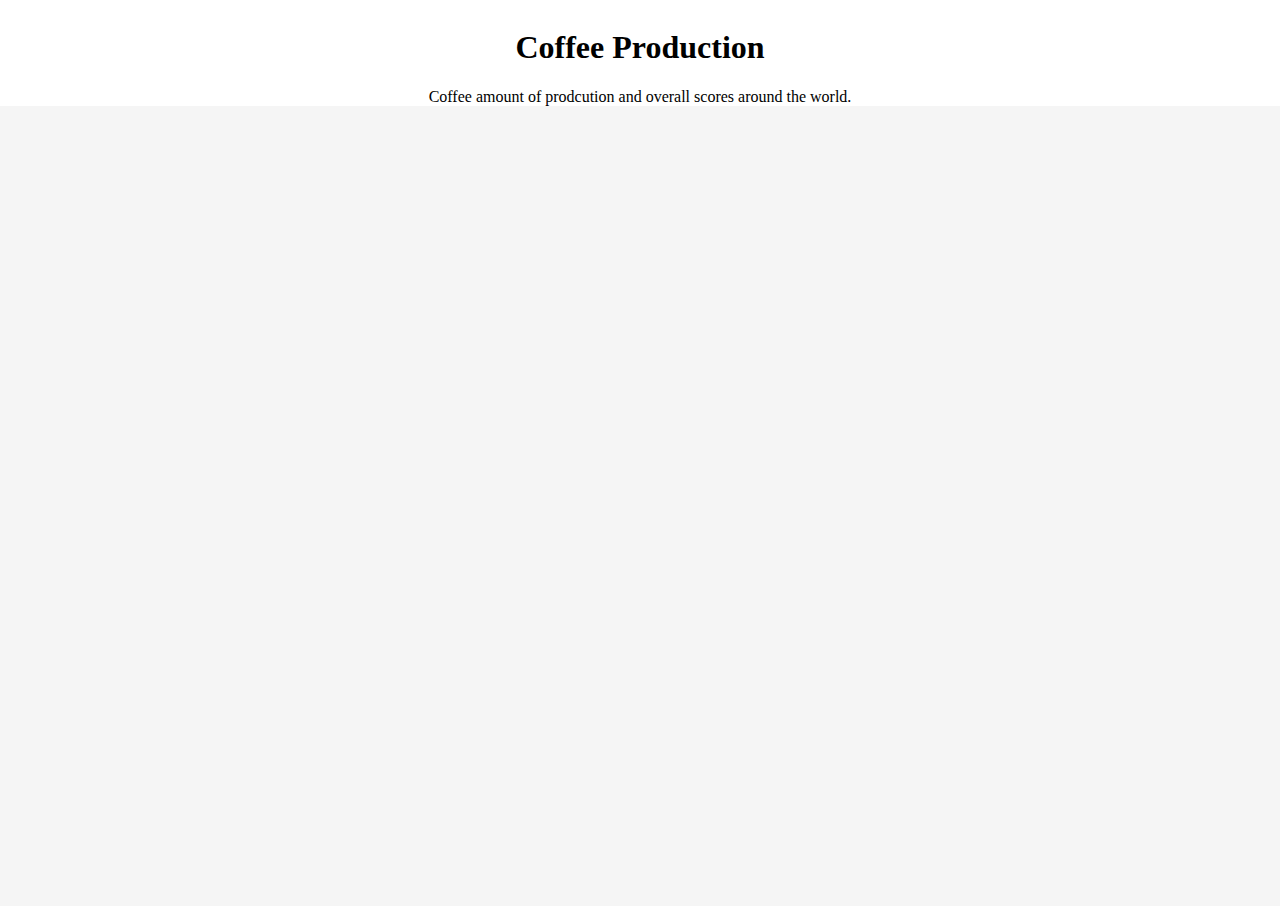
==== index.html @ abbfa8dd "colored treemap created" ====
<!DOCTYPE html>
<html lang="en">
<head>
    <meta charset="UTF-8">
    <meta http-equiv="X-UA-Compatible" content="IE=edge">
    <meta name="viewport" content="width=device-width, initial-scale=1.0">
    <title>Document</title>
    <link rel="stylesheet" href="style.css">
    <script src="https://d3js.org/d3.v7.min.js"></script>
</head>
<body>
    <h1 id="title">Coffee Production</h1>
    <div id="description">Coffee amount of prodcution and overall scores around the world.</div>
    <svg id="canvas"></svg>
    <script src="app.js"></script>
</body>
</html>
---- style.css ----
html, body {
    min-height: 100%;
}

body {
    display: flex;
    flex-direction: column;
    justify-content: center;
    align-items: center;
}

svg {
    background-color: whitesmoke;
}

#canvas {
    min-width: 1600px;
    min-height: 800px;
}

rect {
    /*fill: cadetblue;*/
    opacity: 0.3;
    stroke: white;
}

text{
    font-family: "Helvetica Neue", Helvetica, sans-serif;
    fill: white;
    font-size: 10px;
}
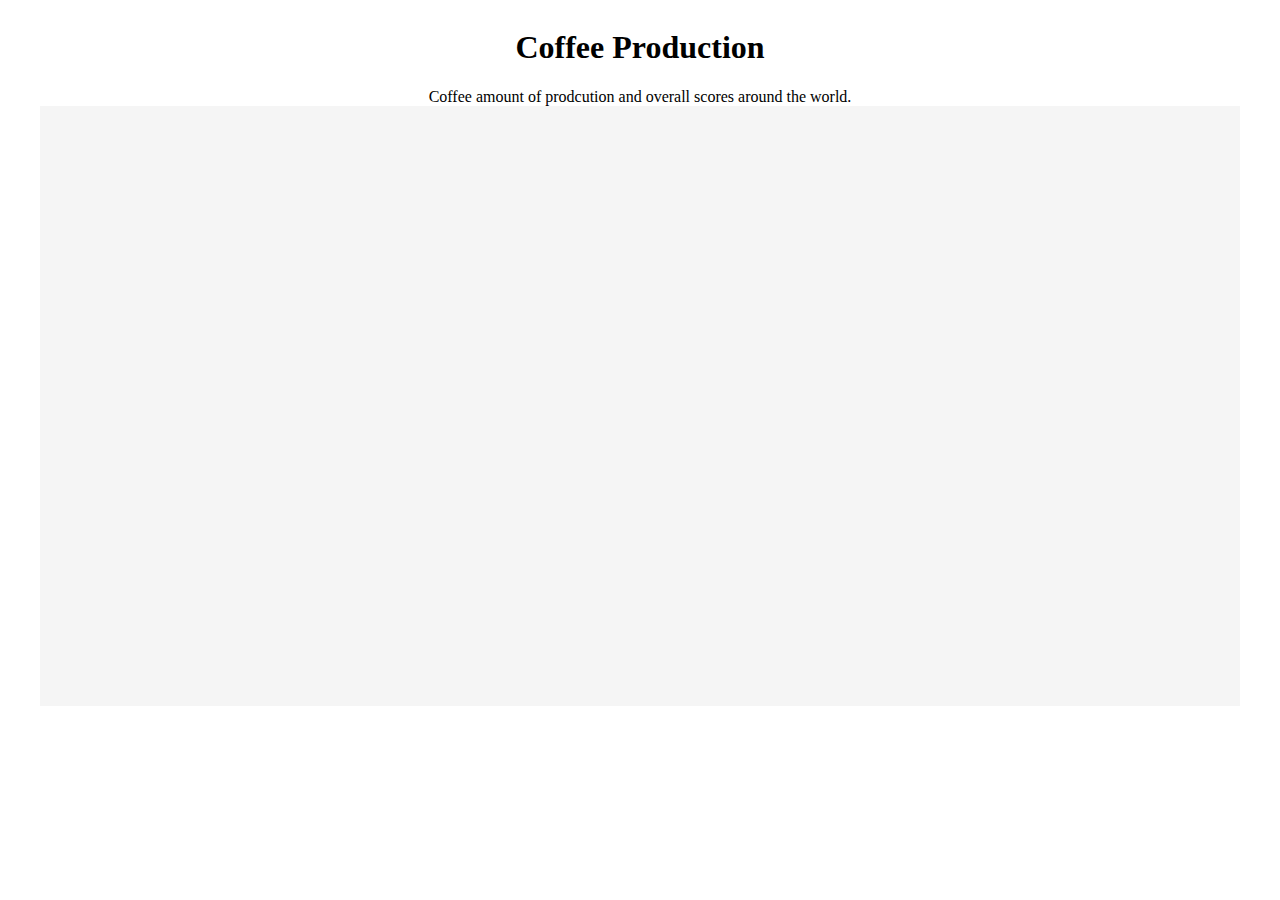
==== commit 1d83b2b3: "Dataset extended, mouseover events added for detailed info, treemap chart size recuced." ====
--- a/index.html
+++ b/index.html
@@ -12,6 +12,7 @@
     <h1 id="title">Coffee Production</h1>
     <div id="description">Coffee amount of prodcution and overall scores around the world.</div>
     <svg id="canvas"></svg>
+    <div id="info"></div>
     <script src="app.js"></script>
 </body>
 </html>--- a/style.css
+++ b/style.css
@@ -14,18 +14,28 @@
 }
 
 #canvas {
-    min-width: 1600px;
-    min-height: 800px;
+    min-width: 1200px;
+    min-height: 600px;
+}
+
+#info{
+    opacity: 0;
+    min-width: 200px;
+    min-height: 50px;
+    margin-top: 10px;
+    background-color: whitesmoke;
+    font-family: "Helvetica Neue", Helvetica, sans-serif;
+    font-size: 10px;
 }
 
 rect {
-    /*fill: cadetblue;*/
     opacity: 0.3;
     stroke: white;
+
 }
 
 text{
     font-family: "Helvetica Neue", Helvetica, sans-serif;
     fill: white;
-    font-size: 10px;
-}+    font-size: 8px;
+}
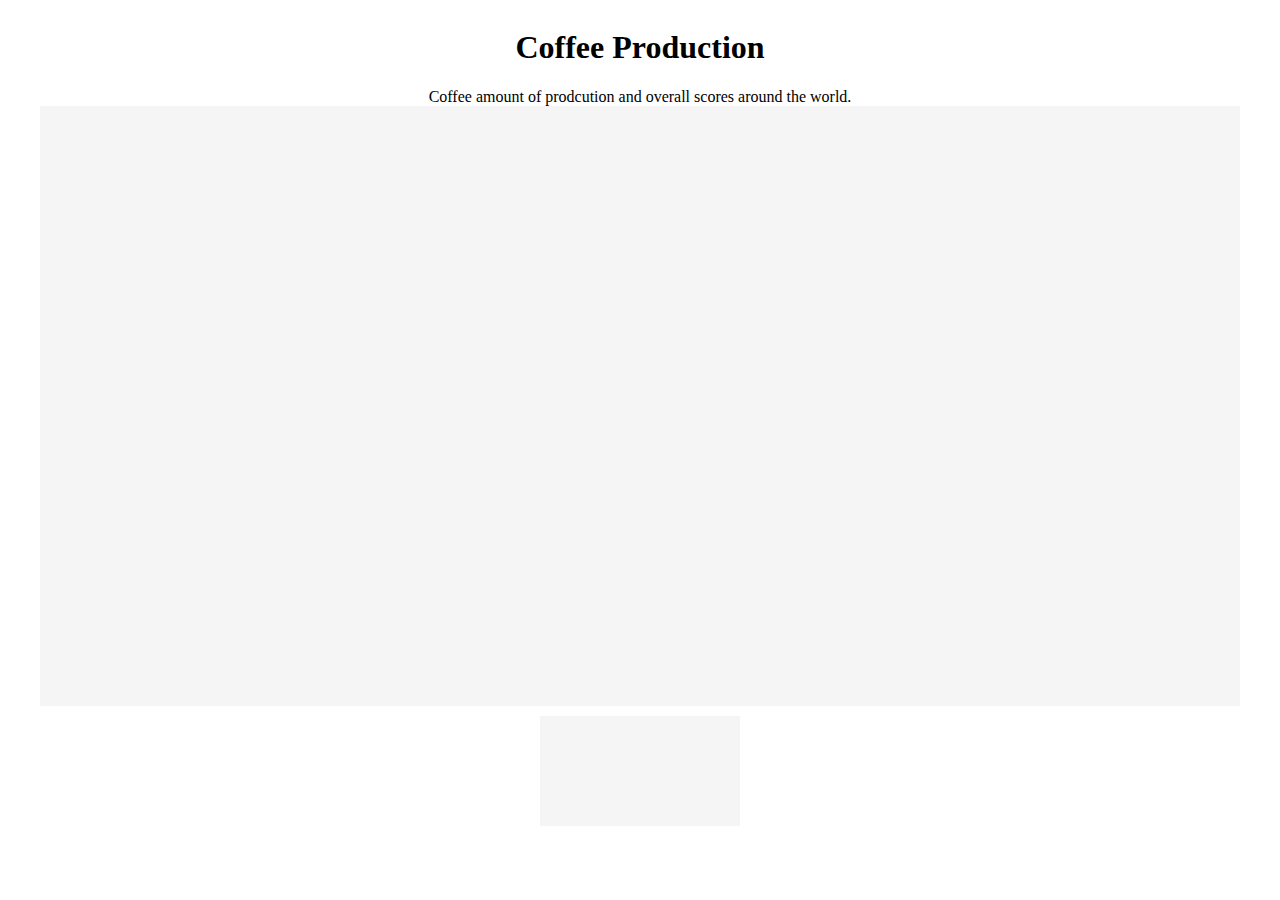
==== commit a9f5bdcd: "Added gradient colors, mouse hover feature updated." ====
--- a/index.html
+++ b/index.html
@@ -12,7 +12,7 @@
     <h1 id="title">Coffee Production</h1>
     <div id="description">Coffee amount of prodcution and overall scores around the world.</div>
     <svg id="canvas"></svg>
-    <div id="info"></div>
+    <svg id="color-legend"></svg>
     <script src="app.js"></script>
 </body>
 </html>--- a/style.css
+++ b/style.css
@@ -17,17 +17,14 @@
     min-width: 1200px;
     min-height: 600px;
 }
-
-#info{
-    opacity: 0;
-    min-width: 200px;
-    min-height: 50px;
+#color-legend{
+    width: 200px;
+    height: 110px;
     margin-top: 10px;
     background-color: whitesmoke;
     font-family: "Helvetica Neue", Helvetica, sans-serif;
     font-size: 10px;
 }
-
 rect {
     opacity: 0.3;
     stroke: white;
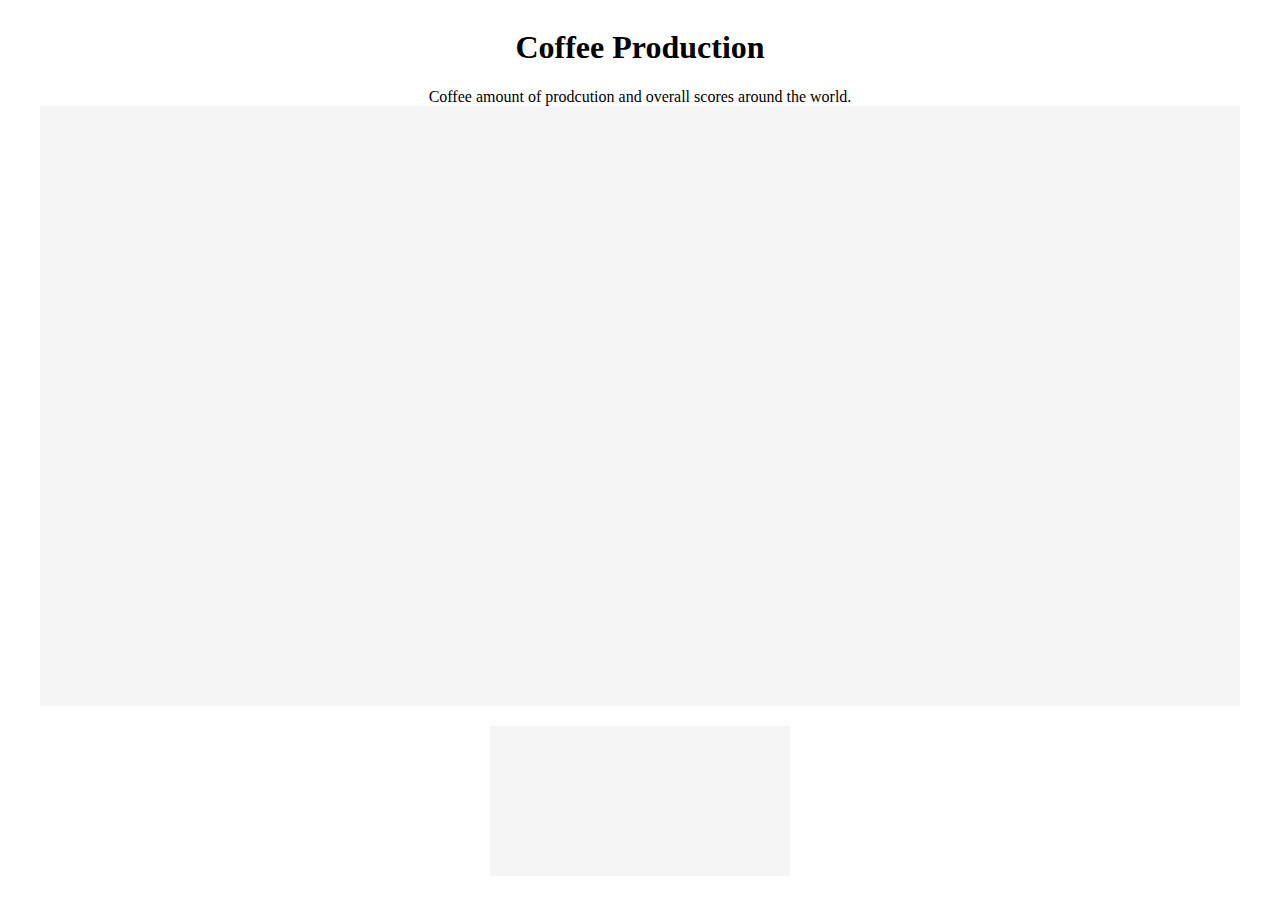
==== commit 10c0b74c: "Color legend updated." ====
--- a/index.html
+++ b/index.html
@@ -12,7 +12,12 @@
     <h1 id="title">Coffee Production</h1>
     <div id="description">Coffee amount of prodcution and overall scores around the world.</div>
     <svg id="canvas"></svg>
-    <svg id="color-legend"></svg>
+    <svg id="color-legend">
+        <defs>
+            <linearGradient id="grad1"></linearGradient>
+        </defs>
+    </svg>
+
     <script src="app.js"></script>
 </body>
 </html>--- a/style.css
+++ b/style.css
@@ -18,19 +18,12 @@
     min-height: 600px;
 }
 #color-legend{
-    width: 200px;
-    height: 110px;
-    margin-top: 10px;
-    background-color: whitesmoke;
-    font-family: "Helvetica Neue", Helvetica, sans-serif;
-    font-size: 10px;
+    margin-top: 20px;
 }
 rect {
     opacity: 0.3;
     stroke: white;
-
 }
-
 text{
     font-family: "Helvetica Neue", Helvetica, sans-serif;
     fill: white;
